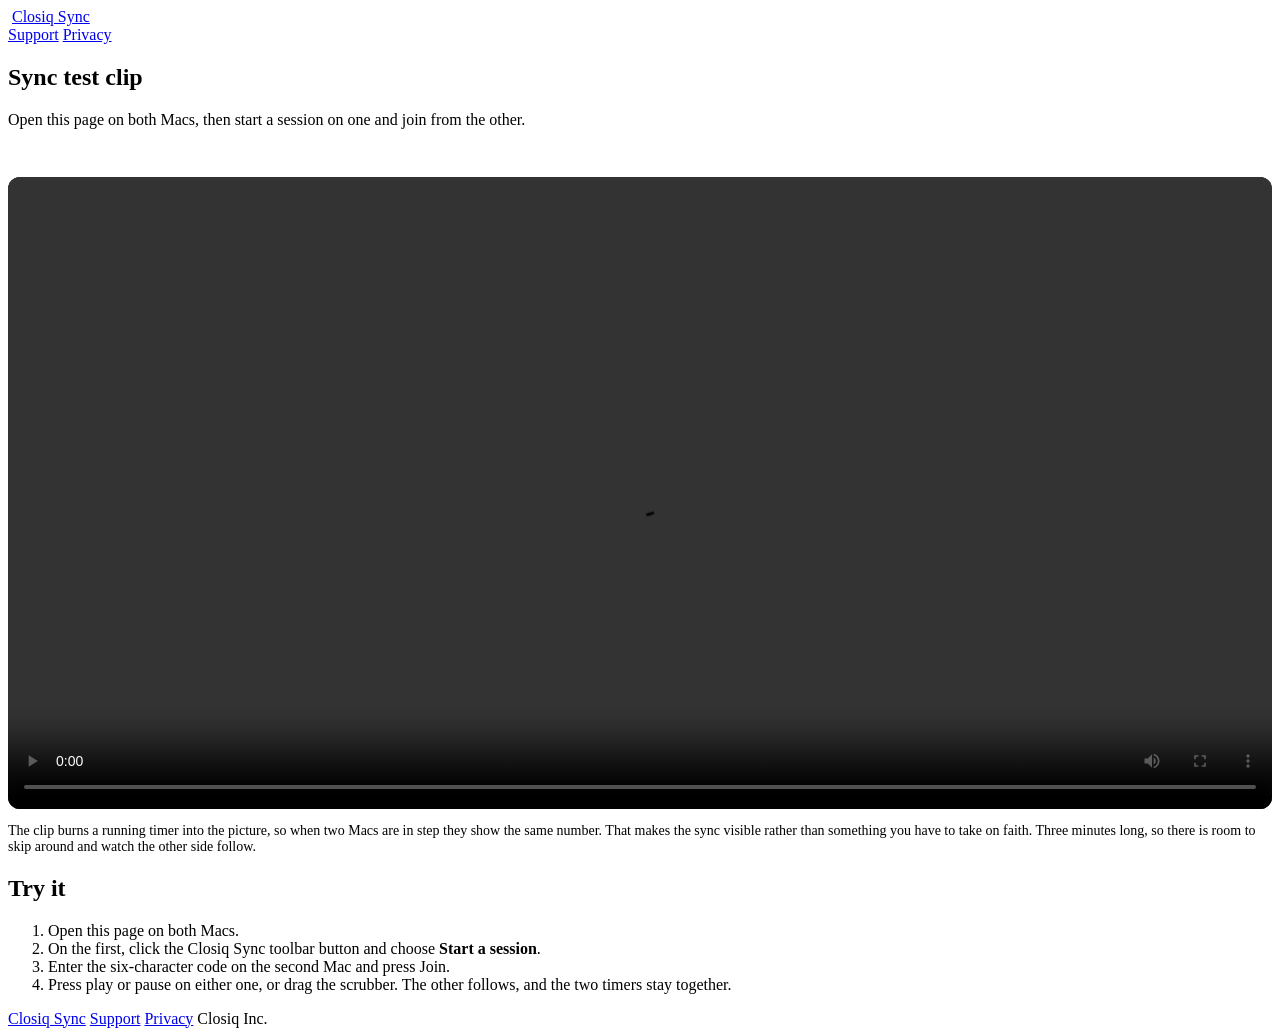
==== site/public/demo/index.html @ 3f92f7b9 "App Store: metadata pushed, demo clip, video scripts Listing metadata, categories, screenshots and r" ====
<!DOCTYPE html>
<html lang="en">
  <head>
    <meta charset="utf-8" />
    <meta name="viewport" content="width=device-width, initial-scale=1" />
    <title>Sync test clip — Closiq Sync</title>
    <meta name="robots" content="noindex" />
    <link rel="icon" href="/icon.png" />
    <link rel="stylesheet" href="/style.css" />
    <style>
      /* The clip is the point of this page, so it gets the room. */
      .player {
        margin: 24px 0 8px;
        border-radius: 12px;
        overflow: hidden;
        border: 1px solid var(--line);
        background: #000;
      }
      video {
        display: block;
        width: 100%;
        height: auto;
      }
      .why {
        color: var(--muted);
        font-size: 14px;
      }
    </style>
  </head>
  <body>
    <div class="wrap">
      <header class="site">
        <img src="/icon.png" alt="" />
        <a class="name" href="/">Closiq Sync</a>
        <nav>
          <a href="/support">Support</a>
          <a href="/privacy">Privacy</a>
        </nav>
      </header>

      <section class="hero" style="padding-bottom: 8px">
        <h1>Sync test clip</h1>
        <p class="lede">
          Open this page on both Macs, then start a session on one and join from
          the other.
        </p>
      </section>

      <div class="player">
        <video src="/demo/clip.mp4" controls playsinline preload="metadata"></video>
      </div>

      <p class="why">
        The clip burns a running timer into the picture, so when two Macs are in
        step they show the same number. That makes the sync visible rather than
        something you have to take on faith. Three minutes long, so there is room
        to skip around and watch the other side follow.
      </p>

      <h2>Try it</h2>
      <ol>
        <li>Open this page on both Macs.</li>
        <li>
          On the first, click the Closiq Sync toolbar button and choose
          <b>Start a session</b>.
        </li>
        <li>Enter the six-character code on the second Mac and press Join.</li>
        <li>
          Press play or pause on either one, or drag the scrubber. The other
          follows, and the two timers stay together.
        </li>
      </ol>

      <footer class="site">
        <a href="/">Closiq Sync</a>
        <a href="/support">Support</a>
        <a href="/privacy">Privacy</a>
        <span>Closiq Inc.</span>
      </footer>
    </div>
  </body>
</html>
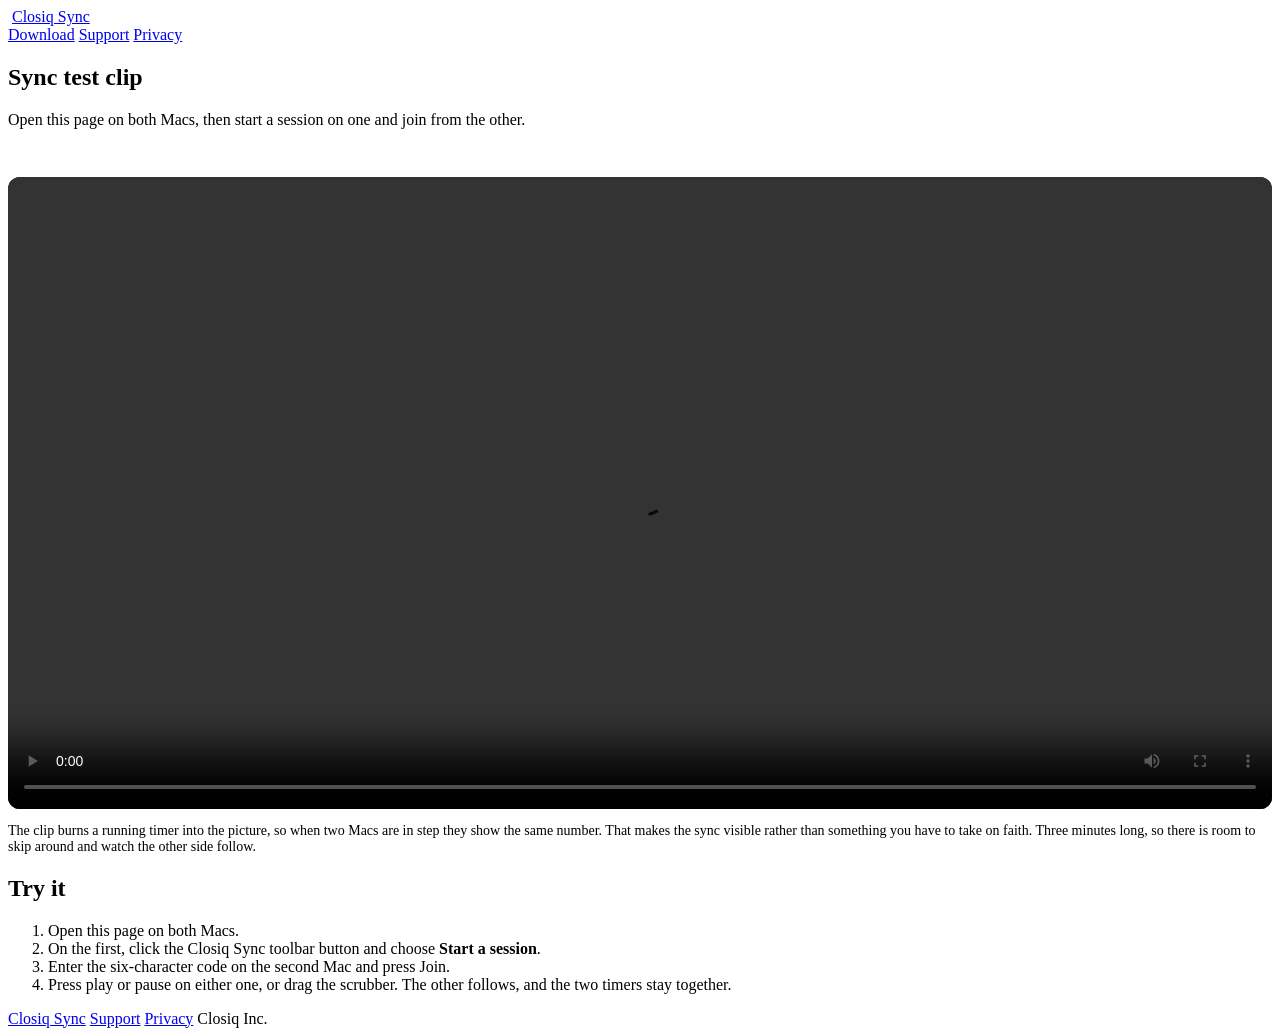
==== commit 7cd7ea15: "Direct distribution: notarized release, download page, public README release.sh is a third signing p" ====
--- a/site/public/demo/index.html
+++ b/site/public/demo/index.html
@@ -33,6 +33,7 @@
         <img src="/icon.png" alt="" />
         <a class="name" href="/">Closiq Sync</a>
         <nav>
+          <a href="/download">Download</a>
           <a href="/support">Support</a>
           <a href="/privacy">Privacy</a>
         </nav>
